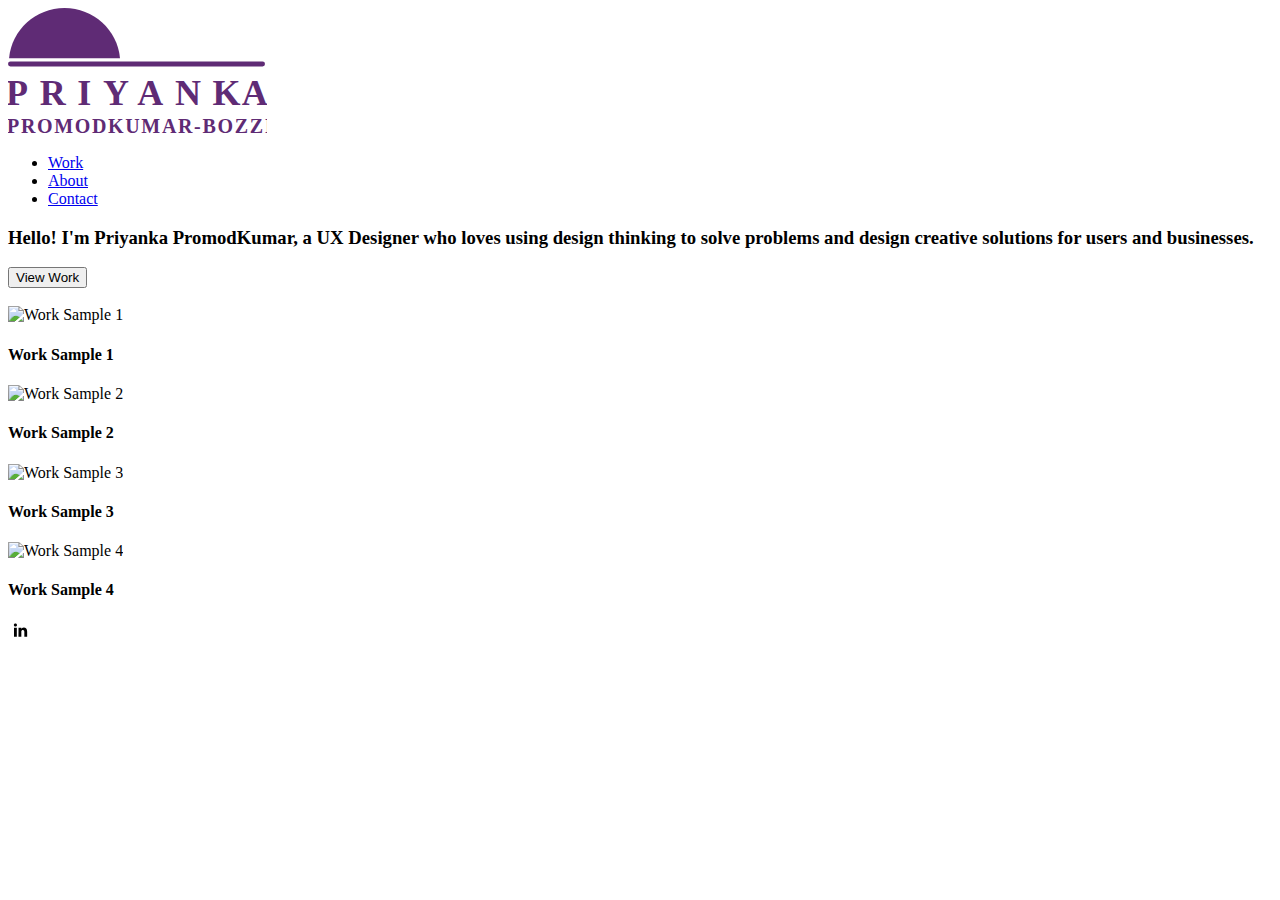
==== Index.html @ 59905043 "Staged files" ====
<!doctype html>
<html>
<head>
  <meta charset="UTF-8">
  <link rel="stylesheet" type="text/css" href="mycss.css">
  <title> Priyanka PromodKumar-Bozzi | UX/UI Design </title>
</head>
<body>
  <header>
    <img src="img/logo.svg" alt="logo" >
    <nav>
      <ul>
        <li><a href="Work.html" target="_self">Work</a></li>
        <li><a href="About.html" target="_self">About</a></li>

        <li><a href="Contact.html" target="_self">Contact</a></li>
      </ul>
    </nav>
  </header>
  <div>
    <h3>Hello! I'm Priyanka PromodKumar, a UX Designer who loves using design thinking to solve problems and design creative solutions for users and businesses. </h3>
    <button type="View Work"> View Work </button>
  </div>
  <br>
  <div>
    <img src="https://placeholdit.imgix.net/~text?txtsize=33&txt=350%C3%97150&w=350&h=150" alt="Work Sample 1" >
    <h4> Work Sample 1 </h4>
  </div>
  <div>
    <img src="https://placeholdit.imgix.net/~text?txtsize=33&txt=350%C3%97150&w=350&h=150" alt="Work Sample 2" >
    <h4> Work Sample 2</h4>
  </div>
  <div>
    <img src="https://placeholdit.imgix.net/~text?txtsize=33&txt=350%C3%97150&w=350&h=150" alt="Work Sample 3" >
    <h4> Work Sample 3 </h4>
  </div>
  <div>
    <img src="https://placeholdit.imgix.net/~text?txtsize=33&txt=350%C3%97150&w=350&h=150" alt="Work Sample 4" >
    <h4> Work Sample 4 </h4>
  </div>
  <footer>
    <a href="https://www.linkedin.com/in/priyankapk/" target="_blank">
      <svg version="1.1" height="20" id="Layer_1" xmlns="http://www.w3.org/2000/svg" xmlns:xlink="http://www.w3.org/1999/xlink" viewBox="0 0 30 24" style="enable-background:new 0 0 30 24;" xml:space="preserve" class="icon">
        <path id="path-1_24_" d="M19.6,19v-5.8c0-1.4-0.5-2.4-1.7-2.4c-1,0-1.5,0.7-1.8,1.3C16,12.3,16,12.6,16,13v6h-3.4
        c0,0,0.1-9.8,0-10.8H16v1.5c0,0,0,0,0,0h0v0C16.4,9,17.2,7.9,19,7.9c2.3,0,4,1.5,4,4.9V19H19.6z M8.9,6.7L8.9,6.7
        C7.7,6.7,7,5.9,7,4.9C7,3.8,7.8,3,8.9,3s1.9,0.8,1.9,1.9C10.9,5.9,10.1,6.7,8.9,6.7z M10.6,19H7.2V8.2h3.4V19z"></path>
      </svg>
    </a>
  </footer>
</body>
</html>
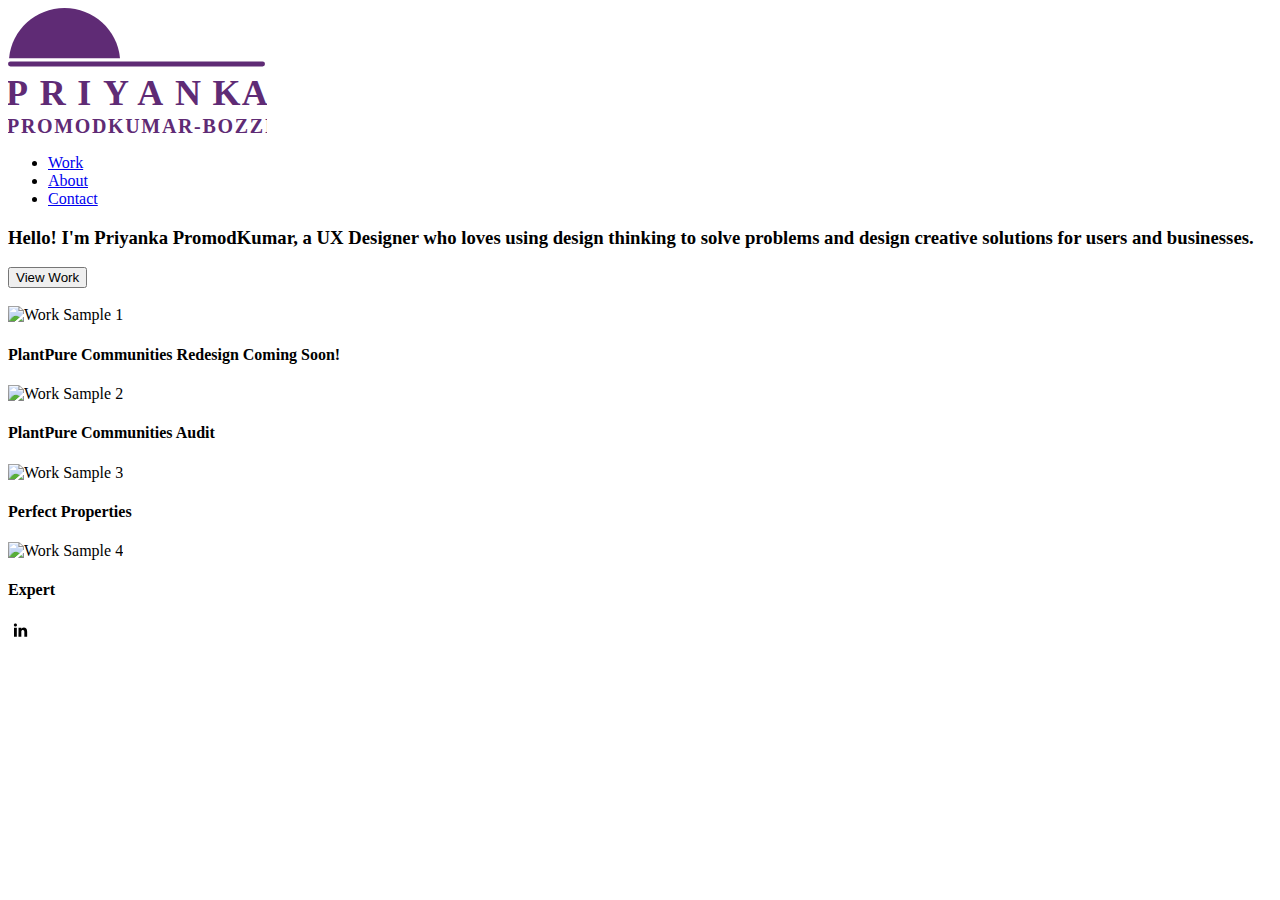
==== commit 04629742: "Added case study pictures" ====
--- a/Index.html
+++ b/Index.html
@@ -3,7 +3,7 @@
 <head>
   <meta charset="UTF-8">
   <link rel="stylesheet" type="text/css" href="mycss.css">
-  <title> Priyanka PromodKumar-Bozzi | UX/UI Design </title>
+  <title>Priyanka PromodKumar-Bozzi | UX/UI Design </title>
 </head>
 <body>
   <header>
@@ -24,19 +24,19 @@
   <br>
   <div>
     <img src="https://placeholdit.imgix.net/~text?txtsize=33&txt=350%C3%97150&w=350&h=150" alt="Work Sample 1" >
-    <h4> Work Sample 1 </h4>
+    <h4> PlantPure Communities Redesign Coming Soon! </h4>
   </div>
   <div>
-    <img src="https://placeholdit.imgix.net/~text?txtsize=33&txt=350%C3%97150&w=350&h=150" alt="Work Sample 2" >
-    <h4> Work Sample 2</h4>
+    <img src="img/PlantPure Communities.png" alt="Work Sample 2" width="750" height="450">
+    <h4> PlantPure Communities Audit</h4>
   </div>
   <div>
-    <img src="https://placeholdit.imgix.net/~text?txtsize=33&txt=350%C3%97150&w=350&h=150" alt="Work Sample 3" >
-    <h4> Work Sample 3 </h4>
+    <img src="img/pp.png" alt="Work Sample 3" width="750" height="450">
+    <h4> Perfect Properties </h4>
   </div>
   <div>
-    <img src="https://placeholdit.imgix.net/~text?txtsize=33&txt=350%C3%97150&w=350&h=150" alt="Work Sample 4" >
-    <h4> Work Sample 4 </h4>
+    <img src="img/mockup.png" alt="Work Sample 4" width="750" height="450" >
+    <h4> Expert </h4>
   </div>
   <footer>
     <a href="https://www.linkedin.com/in/priyankapk/" target="_blank">
